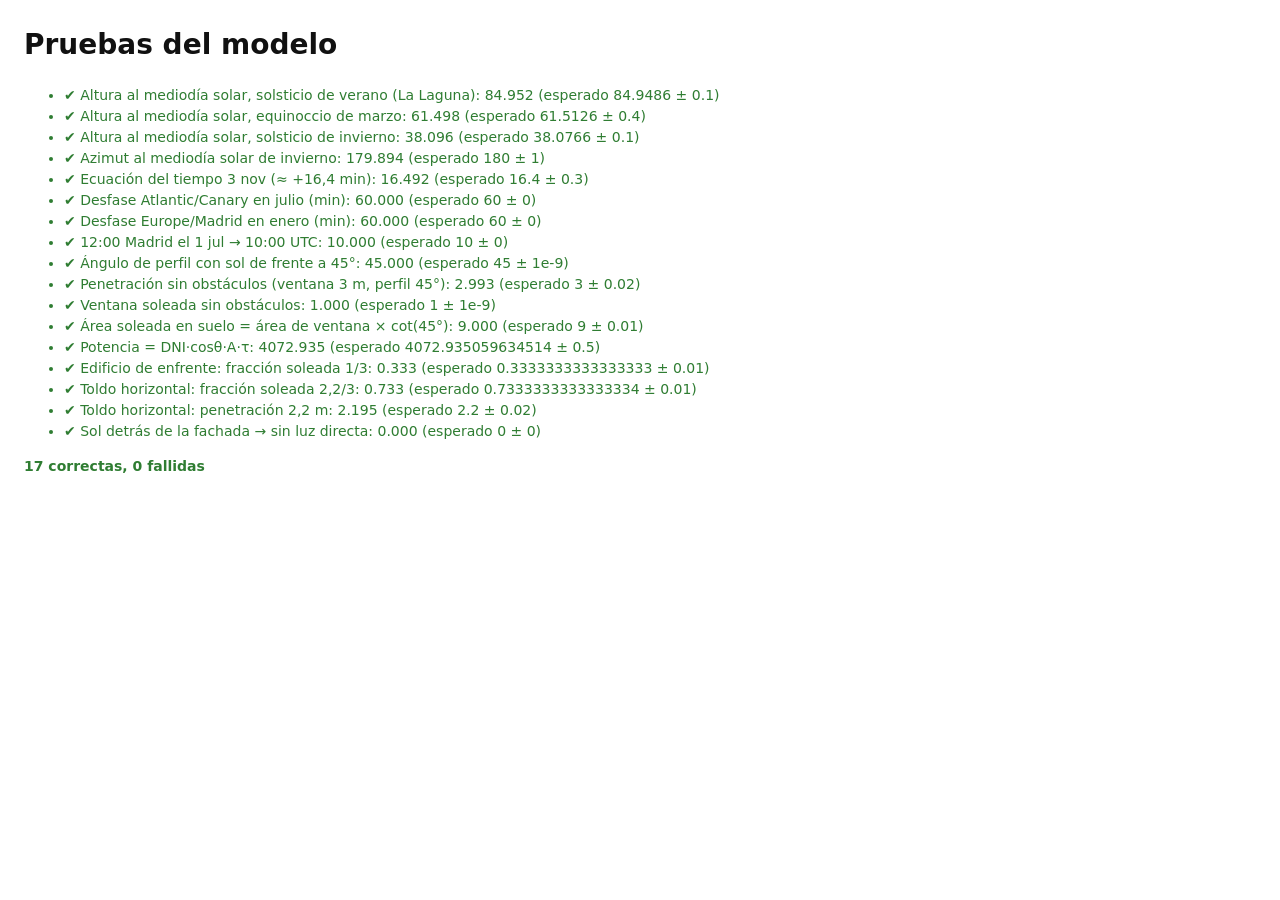
==== tests.html @ 902e1d3b "Simulador solar de escaparate: escena 3D en sección, mapa OSM, toldo y análisis anual" ====
<!doctype html>
<html lang="es">
<head>
  <meta charset="utf-8" />
  <title>Pruebas del modelo solar</title>
  <style>
    body { font: 14px/1.5 system-ui, sans-serif; margin: 24px; background: #fff; color: #111; }
    .ok { color: #2f7d32; } .fail { color: #c0392b; font-weight: 600; }
  </style>
</head>
<body>
  <h1>Pruebas del modelo</h1>
  <ul id="out"></ul>
  <p id="summary"></p>
  <script type="module">
    import { sunPosition, localToUtc, tzOffsetMinutes } from './js/solar.js';
    import { DEFAULT_CONFIG, cloneConfig, sunVectorLocal, profileAngle, computeInstant } from './js/model.js';

    const out = document.getElementById('out');
    let pass = 0, fail = 0;
    const check = (name, got, want, tol) => {
      const ok = Math.abs(got - want) <= tol;
      ok ? pass++ : fail++;
      out.insertAdjacentHTML('beforeend', `<li class="${ok ? 'ok' : 'fail'}">${ok ? '✔' : '✘'} ${name}: ${got.toFixed(3)} (esperado ${want} ± ${tol})</li>`);
    };

    // Altura máxima del sol en un día (barrido de 1 min)
    const maxAlt = (y, m, d, lat, lon) => {
      let best = { altitude: -99 };
      for (let k = 0; k < 1440; k++) {
        const p = sunPosition(Date.UTC(y, m - 1, d) + k * 60000, lat, lon);
        if (p.altitude > best.altitude) best = p;
      }
      return best;
    };
    const lat = 28.4874, lon = -16.3159;
    const sol = maxAlt(2026, 6, 21, lat, lon);
    check('Altura al mediodía solar, solsticio de verano (La Laguna)', sol.altitude, 90 - (lat - 23.436), 0.1);
    const eq = maxAlt(2026, 3, 20, lat, lon);
    check('Altura al mediodía solar, equinoccio de marzo', eq.altitude, 90 - lat, 0.4);
    const win = maxAlt(2026, 12, 21, lat, lon);
    check('Altura al mediodía solar, solsticio de invierno', win.altitude, 90 - lat - 23.436, 0.1);
    check('Azimut al mediodía solar de invierno', win.azimuth, 180, 1);
    check('Ecuación del tiempo 3 nov (≈ +16,4 min)', sunPosition(Date.UTC(2026, 10, 3, 12), 0, 0).eqTime, 16.4, 0.3);

    // Zonas horarias
    check('Desfase Atlantic/Canary en julio (min)', tzOffsetMinutes(Date.UTC(2026, 6, 1, 12), 'Atlantic/Canary'), 60, 0);
    check('Desfase Europe/Madrid en enero (min)', tzOffsetMinutes(Date.UTC(2026, 0, 15, 12), 'Europe/Madrid'), 60, 0);
    check('12:00 Madrid el 1 jul → 10:00 UTC', new Date(localToUtc(2026, 182, 720, 'Europe/Madrid', -3.7)).getUTCHours(), 10, 0);

    // Geometría: sol de frente a 45°, sin obstáculos
    const base = cloneConfig(DEFAULT_CONFIG);
    base.facade.wallThickness = 0;
    base.street.oppositeHeight = 0;
    base.awning.enabled = false;
    base.room.windowHeight = 3;
    base.room.sillHeight = 0;
    const s45 = sunVectorLocal(180, 45, 180);
    check('Ángulo de perfil con sol de frente a 45°', profileAngle(s45), 45, 1e-9);
    let r = computeInstant(base, s45, 800, { ny: 200, nz: 5 });
    check('Penetración sin obstáculos (ventana 3 m, perfil 45°)', r.depth, 3, 0.02);
    check('Ventana soleada sin obstáculos', r.litFraction, 1, 1e-9);
    check('Área soleada en suelo = área de ventana × cot(45°)', r.floorArea, 9, 0.01);
    check('Potencia = DNI·cosθ·A·τ', r.power, 800 * Math.cos(Math.PI / 4) * 9 * 0.8, 0.5);

    // Edificio de enfrente: 12 m a 8 m → bloquea y < 4 m … con 10 m de separación bloquea y < 2
    const ob = cloneConfig(base);
    ob.street.separation = 10;
    ob.street.oppositeHeight = 12;
    r = computeInstant(ob, s45, 800, { ny: 300, nz: 5 });
    check('Edificio de enfrente: fracción soleada 1/3', r.litFraction, 1 / 3, 0.01);

    // Toldo horizontal a 3,2 m con 1 m de vuelo → sombra para y ≥ 2,2
    const aw = cloneConfig(base);
    Object.assign(aw.awning, { enabled: true, mountHeight: 3.2, angle: 0, length: 1, width: 50, transmittance: 0 });
    r = computeInstant(aw, s45, 800, { ny: 300, nz: 5 });
    check('Toldo horizontal: fracción soleada 2,2/3', r.litFraction, 2.2 / 3, 0.01);
    check('Toldo horizontal: penetración 2,2 m', r.depth, 2.2, 0.02);

    // Sol detrás de la fachada
    r = computeInstant(base, sunVectorLocal(0, 45, 180), 800);
    check('Sol detrás de la fachada → sin luz directa', r.power, 0, 0);

    document.getElementById('summary').innerHTML = `<b class="${fail ? 'fail' : 'ok'}">${pass} correctas, ${fail} fallidas</b>`;
  </script>
</body>
</html>
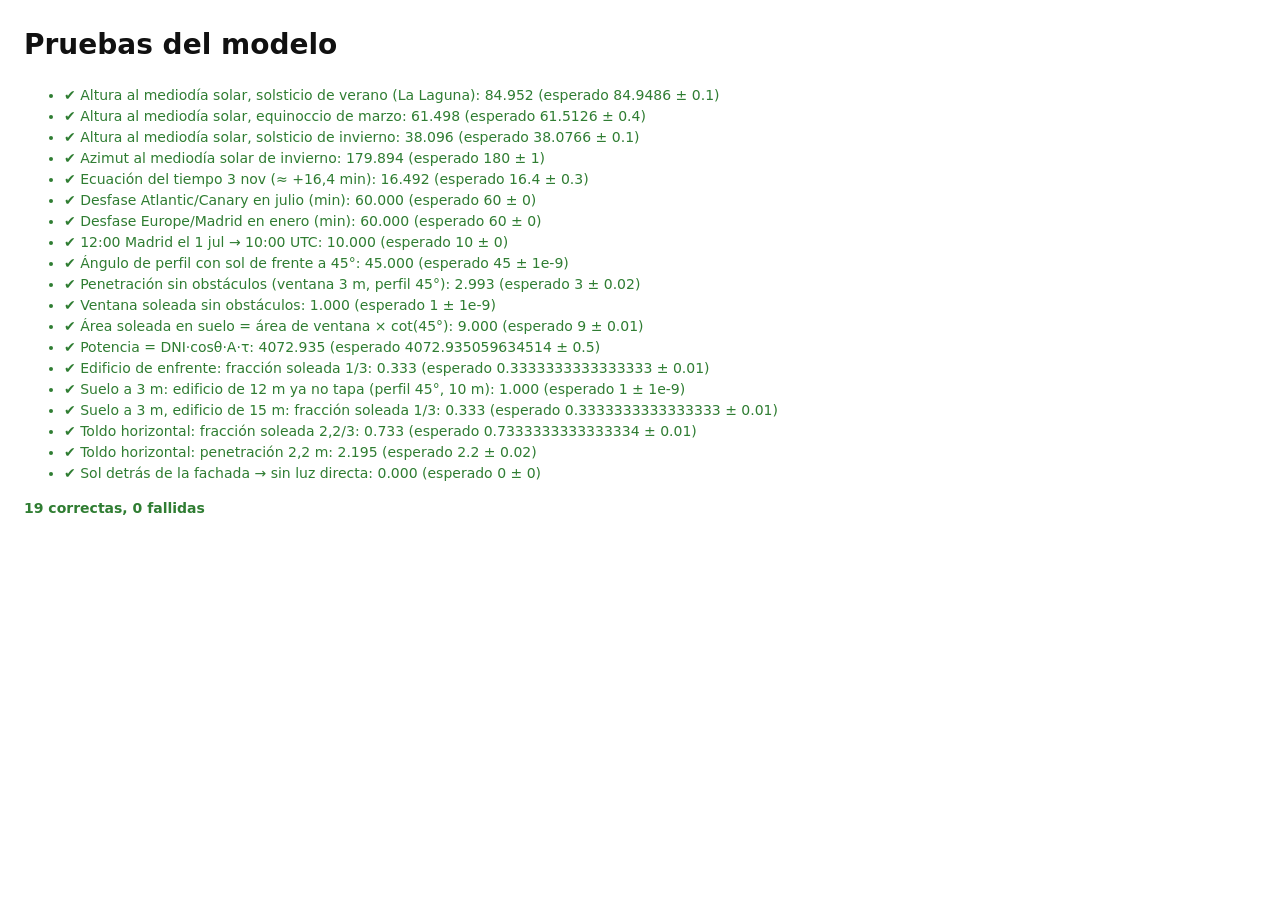
==== commit f75ebaf4: "Cota del suelo de la habitación sobre la calle y ventana definida con 'desde'/'hasta'" ====
--- a/tests.html
+++ b/tests.html
@@ -70,6 +70,15 @@
     r = computeInstant(ob, s45, 800, { ny: 300, nz: 5 });
     check('Edificio de enfrente: fracción soleada 1/3', r.litFraction, 1 / 3, 0.01);
 
+    // Habitación en una planta alta: el edificio de enfrente se ve 3 m más bajo
+    const up = cloneConfig(ob);
+    up.room.floorElevation = 3;
+    r = computeInstant(up, s45, 800, { ny: 300, nz: 5 });
+    check('Suelo a 3 m: edificio de 12 m ya no tapa (perfil 45°, 10 m)', r.litFraction, 1, 1e-9);
+    up.street.oppositeHeight = 15;
+    r = computeInstant(up, s45, 800, { ny: 300, nz: 5 });
+    check('Suelo a 3 m, edificio de 15 m: fracción soleada 1/3', r.litFraction, 1 / 3, 0.01);
+
     // Toldo horizontal a 3,2 m con 1 m de vuelo → sombra para y ≥ 2,2
     const aw = cloneConfig(base);
     Object.assign(aw.awning, { enabled: true, mountHeight: 3.2, angle: 0, length: 1, width: 50, transmittance: 0 });
